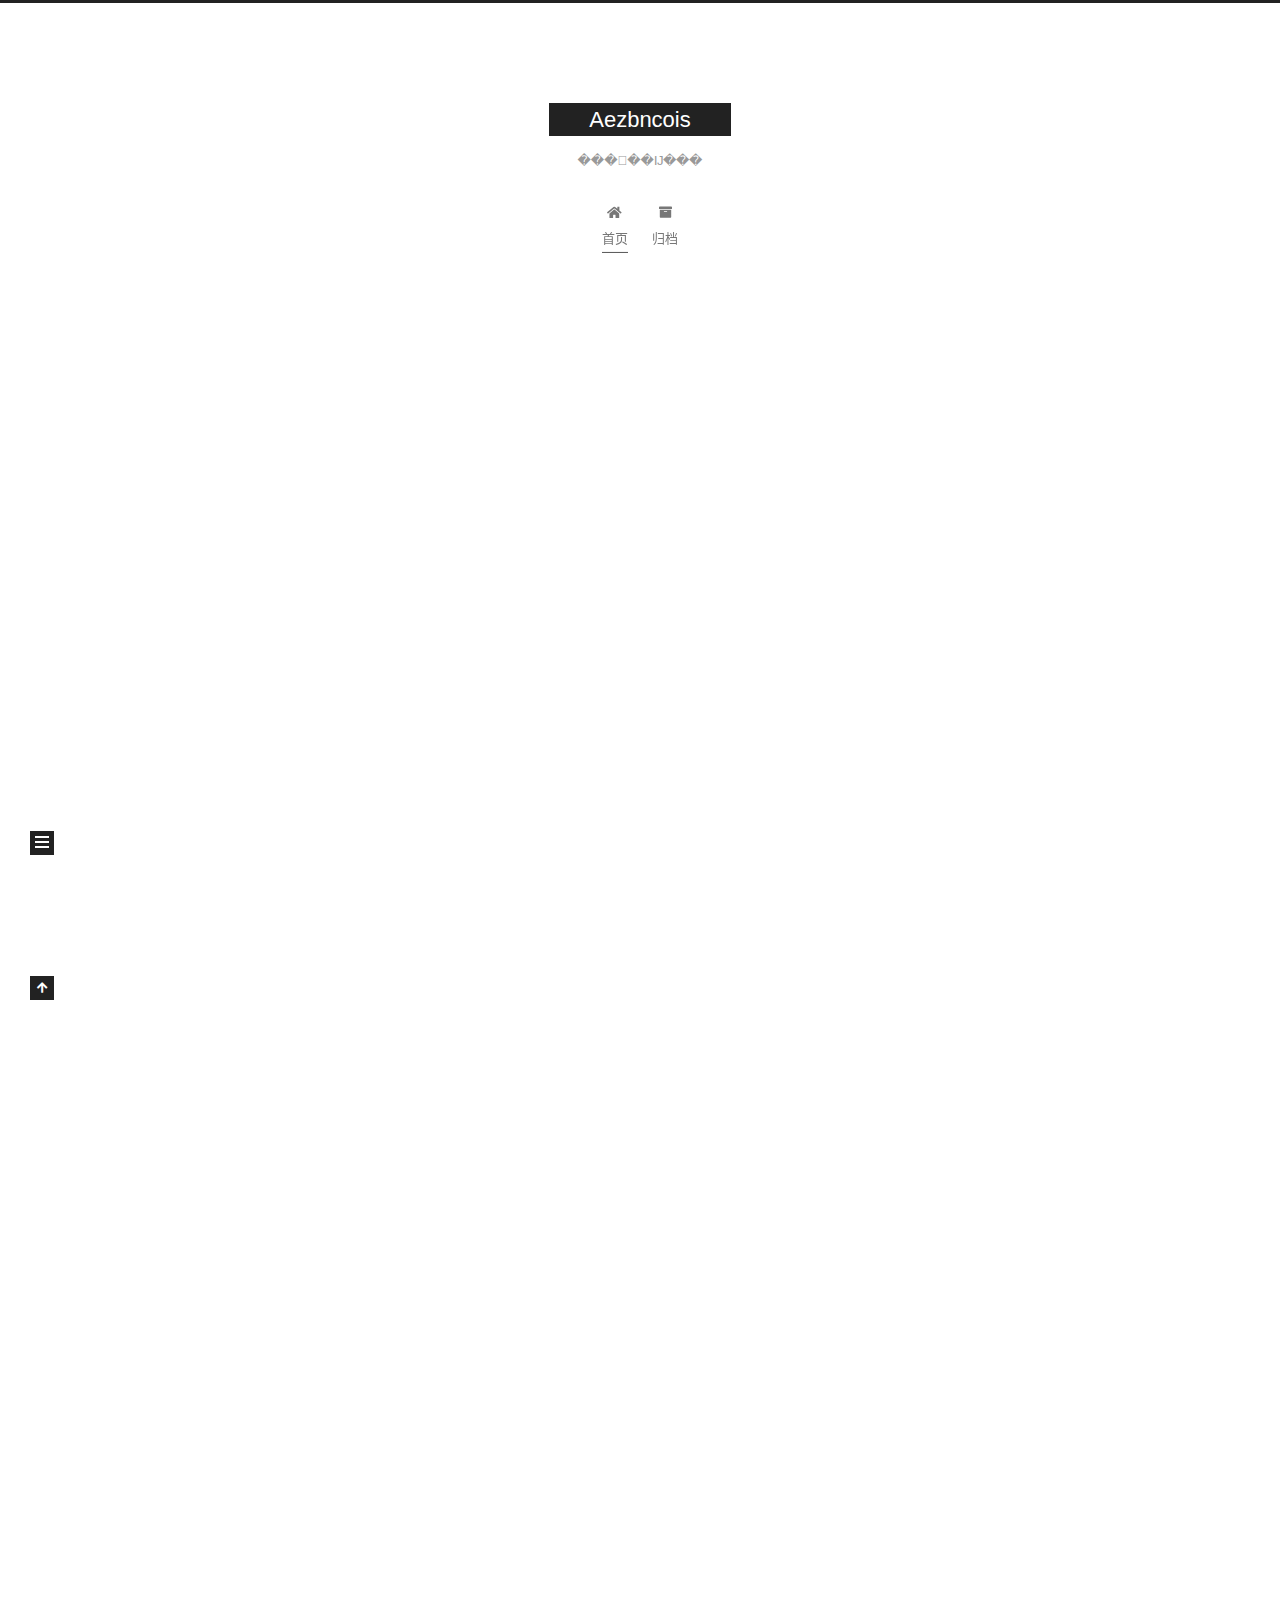
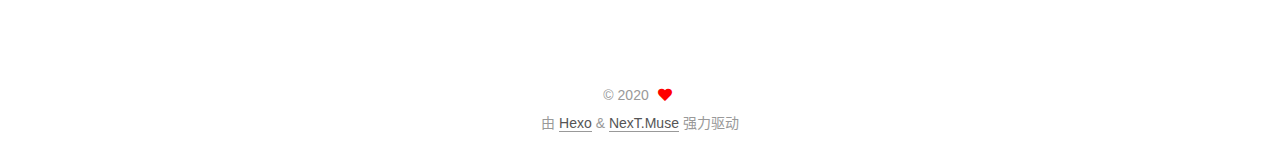
==== index.html @ 79c202db "Site updated: 2020-04-21 23:23:30" ====
<!DOCTYPE html>
<html lang="zh-CN">
<head>
  <meta charset="UTF-8">
<meta name="viewport" content="width=device-width, initial-scale=1, maximum-scale=2">
<meta name="theme-color" content="#222">
<meta name="generator" content="Hexo 4.2.0">
  <link rel="apple-touch-icon" sizes="180x180" href="/images/apple-touch-icon-next.png">
  <link rel="icon" type="image/png" sizes="32x32" href="/images/favicon-32x32-next.png">
  <link rel="icon" type="image/png" sizes="16x16" href="/images/favicon-16x16-next.png">
  <link rel="mask-icon" href="/images/logo.svg" color="#222">

<link rel="stylesheet" href="/css/main.css">


<link rel="stylesheet" href="/lib/font-awesome/css/all.min.css">

<script id="hexo-configurations">
    var NexT = window.NexT || {};
    var CONFIG = {"hostname":"yoursite.com","root":"/","scheme":"Muse","version":"7.8.0","exturl":false,"sidebar":{"position":"left","display":"post","padding":18,"offset":12,"onmobile":false},"copycode":{"enable":false,"show_result":false,"style":null},"back2top":{"enable":true,"sidebar":false,"scrollpercent":false},"bookmark":{"enable":false,"color":"#222","save":"auto"},"fancybox":false,"mediumzoom":false,"lazyload":false,"pangu":false,"comments":{"style":"tabs","active":null,"storage":true,"lazyload":false,"nav":null},"algolia":{"hits":{"per_page":10},"labels":{"input_placeholder":"Search for Posts","hits_empty":"We didn't find any results for the search: ${query}","hits_stats":"${hits} results found in ${time} ms"}},"localsearch":{"enable":false,"trigger":"auto","top_n_per_article":1,"unescape":false,"preload":false},"motion":{"enable":true,"async":false,"transition":{"post_block":"fadeIn","post_header":"slideDownIn","post_body":"slideDownIn","coll_header":"slideLeftIn","sidebar":"slideUpIn"}}};
  </script>

  <meta property="og:type" content="website">
<meta property="og:title" content="Aezbncois">
<meta property="og:url" content="http://yoursite.com/index.html">
<meta property="og:site_name" content="Aezbncois">
<meta property="og:locale" content="zh_CN">
<meta name="twitter:card" content="summary">

<link rel="canonical" href="http://yoursite.com/">


<script id="page-configurations">
  // https://hexo.io/docs/variables.html
  CONFIG.page = {
    sidebar: "",
    isHome : true,
    isPost : false,
    lang   : 'zh-CN'
  };
</script>

  <title>Aezbncois</title>
  






  <noscript>
  <style>
  .use-motion .brand,
  .use-motion .menu-item,
  .sidebar-inner,
  .use-motion .post-block,
  .use-motion .pagination,
  .use-motion .comments,
  .use-motion .post-header,
  .use-motion .post-body,
  .use-motion .collection-header { opacity: initial; }

  .use-motion .site-title,
  .use-motion .site-subtitle {
    opacity: initial;
    top: initial;
  }

  .use-motion .logo-line-before i { left: initial; }
  .use-motion .logo-line-after i { right: initial; }
  </style>
</noscript>

</head>

<body itemscope itemtype="http://schema.org/WebPage">
  <div class="container use-motion">
    <div class="headband"></div>

    <header class="header" itemscope itemtype="http://schema.org/WPHeader">
      <div class="header-inner"><div class="site-brand-container">
  <div class="site-nav-toggle">
    <div class="toggle" aria-label="切换导航栏">
      <span class="toggle-line toggle-line-first"></span>
      <span class="toggle-line toggle-line-middle"></span>
      <span class="toggle-line toggle-line-last"></span>
    </div>
  </div>

  <div class="site-meta">

    <a href="/" class="brand" rel="start">
      <span class="logo-line-before"><i></i></span>
      <h1 class="site-title">Aezbncois</h1>
      <span class="logo-line-after"><i></i></span>
    </a>
      <p class="site-subtitle" itemprop="description">���𡤱��Ĳ���</p>
  </div>

  <div class="site-nav-right">
    <div class="toggle popup-trigger">
    </div>
  </div>
</div>




<nav class="site-nav">
  <ul id="menu" class="main-menu menu">
        <li class="menu-item menu-item-home">

    <a href="/" rel="section"><i class="fa fa-home fa-fw"></i>首页</a>

  </li>
        <li class="menu-item menu-item-archives">

    <a href="/archives/" rel="section"><i class="fa fa-archive fa-fw"></i>归档</a>

  </li>
  </ul>
</nav>




</div>
    </header>

    
  <div class="back-to-top">
    <i class="fa fa-arrow-up"></i>
    <span>0%</span>
  </div>


    <main class="main">
      <div class="main-inner">
        <div class="content-wrap">
          

          <div class="content index posts-expand">
            
      
  
  
  <article itemscope itemtype="http://schema.org/Article" class="post-block" lang="zh-CN">
    <link itemprop="mainEntityOfPage" href="http://yoursite.com/2020/04/21/%E6%88%91%E7%9A%84%E7%AC%AC%E4%B8%80%E7%AF%87%E5%8D%9A%E5%AE%A2%E6%96%87%E7%AB%A0/">

    <span hidden itemprop="author" itemscope itemtype="http://schema.org/Person">
      <meta itemprop="image" content="/images/avatar.gif">
      <meta itemprop="name" content="">
      <meta itemprop="description" content="">
    </span>

    <span hidden itemprop="publisher" itemscope itemtype="http://schema.org/Organization">
      <meta itemprop="name" content="Aezbncois">
    </span>
      <header class="post-header">
        <h2 class="post-title" itemprop="name headline">
          
            <a href="/2020/04/21/%E6%88%91%E7%9A%84%E7%AC%AC%E4%B8%80%E7%AF%87%E5%8D%9A%E5%AE%A2%E6%96%87%E7%AB%A0/" class="post-title-link" itemprop="url">我的第一篇博客文章</a>
        </h2>

        <div class="post-meta">
            <span class="post-meta-item">
              <span class="post-meta-item-icon">
                <i class="far fa-calendar"></i>
              </span>
              <span class="post-meta-item-text">发表于</span>

              <time title="创建时间：2020-04-21 22:51:26" itemprop="dateCreated datePublished" datetime="2020-04-21T22:51:26+08:00">2020-04-21</time>
            </span>

          

        </div>
      </header>

    
    
    
    <div class="post-body" itemprop="articleBody">

      
          
      
    </div>

    
    
    
      <footer class="post-footer">
        <div class="post-eof"></div>
      </footer>
  </article>
  
  
  

      
  
  
  <article itemscope itemtype="http://schema.org/Article" class="post-block" lang="zh-CN">
    <link itemprop="mainEntityOfPage" href="http://yoursite.com/2020/04/21/hello-world/">

    <span hidden itemprop="author" itemscope itemtype="http://schema.org/Person">
      <meta itemprop="image" content="/images/avatar.gif">
      <meta itemprop="name" content="">
      <meta itemprop="description" content="">
    </span>

    <span hidden itemprop="publisher" itemscope itemtype="http://schema.org/Organization">
      <meta itemprop="name" content="Aezbncois">
    </span>
      <header class="post-header">
        <h2 class="post-title" itemprop="name headline">
          
            <a href="/2020/04/21/hello-world/" class="post-title-link" itemprop="url">Hello World</a>
        </h2>

        <div class="post-meta">
            <span class="post-meta-item">
              <span class="post-meta-item-icon">
                <i class="far fa-calendar"></i>
              </span>
              <span class="post-meta-item-text">发表于</span>

              <time title="创建时间：2020-04-21 20:29:13" itemprop="dateCreated datePublished" datetime="2020-04-21T20:29:13+08:00">2020-04-21</time>
            </span>

          

        </div>
      </header>

    
    
    
    <div class="post-body" itemprop="articleBody">

      
          <p>Welcome to <a href="https://hexo.io/" target="_blank" rel="noopener">Hexo</a>! This is your very first post. Check <a href="https://hexo.io/docs/" target="_blank" rel="noopener">documentation</a> for more info. If you get any problems when using Hexo, you can find the answer in <a href="https://hexo.io/docs/troubleshooting.html" target="_blank" rel="noopener">troubleshooting</a> or you can ask me on <a href="https://github.com/hexojs/hexo/issues" target="_blank" rel="noopener">GitHub</a>.</p>
<h2 id="Quick-Start"><a href="#Quick-Start" class="headerlink" title="Quick Start"></a>Quick Start</h2><h3 id="Create-a-new-post"><a href="#Create-a-new-post" class="headerlink" title="Create a new post"></a>Create a new post</h3><figure class="highlight bash"><table><tr><td class="gutter"><pre><span class="line">1</span><br></pre></td><td class="code"><pre><span class="line">$ hexo new <span class="string">"My New Post"</span></span><br></pre></td></tr></table></figure>

<p>More info: <a href="https://hexo.io/docs/writing.html" target="_blank" rel="noopener">Writing</a></p>
<h3 id="Run-server"><a href="#Run-server" class="headerlink" title="Run server"></a>Run server</h3><figure class="highlight bash"><table><tr><td class="gutter"><pre><span class="line">1</span><br></pre></td><td class="code"><pre><span class="line">$ hexo server</span><br></pre></td></tr></table></figure>

<p>More info: <a href="https://hexo.io/docs/server.html" target="_blank" rel="noopener">Server</a></p>
<h3 id="Generate-static-files"><a href="#Generate-static-files" class="headerlink" title="Generate static files"></a>Generate static files</h3><figure class="highlight bash"><table><tr><td class="gutter"><pre><span class="line">1</span><br></pre></td><td class="code"><pre><span class="line">$ hexo generate</span><br></pre></td></tr></table></figure>

<p>More info: <a href="https://hexo.io/docs/generating.html" target="_blank" rel="noopener">Generating</a></p>
<h3 id="Deploy-to-remote-sites"><a href="#Deploy-to-remote-sites" class="headerlink" title="Deploy to remote sites"></a>Deploy to remote sites</h3><figure class="highlight bash"><table><tr><td class="gutter"><pre><span class="line">1</span><br></pre></td><td class="code"><pre><span class="line">$ hexo deploy</span><br></pre></td></tr></table></figure>

<p>More info: <a href="https://hexo.io/docs/one-command-deployment.html" target="_blank" rel="noopener">Deployment</a></p>

      
    </div>

    
    
    
      <footer class="post-footer">
        <div class="post-eof"></div>
      </footer>
  </article>
  
  
  


  



          </div>
          

<script>
  window.addEventListener('tabs:register', () => {
    let { activeClass } = CONFIG.comments;
    if (CONFIG.comments.storage) {
      activeClass = localStorage.getItem('comments_active') || activeClass;
    }
    if (activeClass) {
      let activeTab = document.querySelector(`a[href="#comment-${activeClass}"]`);
      if (activeTab) {
        activeTab.click();
      }
    }
  });
  if (CONFIG.comments.storage) {
    window.addEventListener('tabs:click', event => {
      if (!event.target.matches('.tabs-comment .tab-content .tab-pane')) return;
      let commentClass = event.target.classList[1];
      localStorage.setItem('comments_active', commentClass);
    });
  }
</script>

        </div>
          
  
  <div class="toggle sidebar-toggle">
    <span class="toggle-line toggle-line-first"></span>
    <span class="toggle-line toggle-line-middle"></span>
    <span class="toggle-line toggle-line-last"></span>
  </div>

  <aside class="sidebar">
    <div class="sidebar-inner">

      <ul class="sidebar-nav motion-element">
        <li class="sidebar-nav-toc">
          文章目录
        </li>
        <li class="sidebar-nav-overview">
          站点概览
        </li>
      </ul>

      <!--noindex-->
      <div class="post-toc-wrap sidebar-panel">
      </div>
      <!--/noindex-->

      <div class="site-overview-wrap sidebar-panel">
        <div class="site-author motion-element" itemprop="author" itemscope itemtype="http://schema.org/Person">
  <p class="site-author-name" itemprop="name"></p>
  <div class="site-description" itemprop="description"></div>
</div>
<div class="site-state-wrap motion-element">
  <nav class="site-state">
      <div class="site-state-item site-state-posts">
          <a href="/archives/">
        
          <span class="site-state-item-count">2</span>
          <span class="site-state-item-name">日志</span>
        </a>
      </div>
  </nav>
</div>



      </div>

    </div>
  </aside>
  <div id="sidebar-dimmer"></div>


      </div>
    </main>

    <footer class="footer">
      <div class="footer-inner">
        

        

<div class="copyright">
  
  &copy; 
  <span itemprop="copyrightYear">2020</span>
  <span class="with-love">
    <i class="fa fa-heart"></i>
  </span>
  <span class="author" itemprop="copyrightHolder"></span>
</div>
  <div class="powered-by">由 <a href="https://hexo.io/" class="theme-link" rel="noopener" target="_blank">Hexo</a> & <a href="https://muse.theme-next.org/" class="theme-link" rel="noopener" target="_blank">NexT.Muse</a> 强力驱动
  </div>

        








      </div>
    </footer>
  </div>

  
  <script src="/lib/anime.min.js"></script>
  <script src="/lib/velocity/velocity.min.js"></script>
  <script src="/lib/velocity/velocity.ui.min.js"></script>

<script src="/js/utils.js"></script>

<script src="/js/motion.js"></script>


<script src="/js/schemes/muse.js"></script>


<script src="/js/next-boot.js"></script>




  















  

  

</body>
</html>
---- css/main.css ----
:root {
  --body-bg-color: #fff;
  --content-bg-color: #fff;
  --card-bg-color: #f5f5f5;
  --text-color: #555;
  --blockquote-color: #666;
  --link-color: #555;
  --link-hover-color: #222;
  --brand-color: #fff;
  --brand-hover-color: #fff;
  --table-row-odd-bg-color: #f9f9f9;
  --table-row-hover-bg-color: #f5f5f5;
  --menu-item-bg-color: #f5f5f5;
  --btn-default-bg: #222;
  --btn-default-color: #fff;
  --btn-default-border-color: #222;
  --btn-default-hover-bg: #fff;
  --btn-default-hover-color: #222;
  --btn-default-hover-border-color: #222;
}
html {
  line-height: 1.15; /* 1 */
  -webkit-text-size-adjust: 100%; /* 2 */
}
body {
  margin: 0;
}
main {
  display: block;
}
h1 {
  font-size: 2em;
  margin: 0.67em 0;
}
hr {
  box-sizing: content-box; /* 1 */
  height: 0; /* 1 */
  overflow: visible; /* 2 */
}
pre {
  font-family: monospace, monospace; /* 1 */
  font-size: 1em; /* 2 */
}
a {
  background: transparent;
}
abbr[title] {
  border-bottom: none; /* 1 */
  text-decoration: underline; /* 2 */
  text-decoration: underline dotted; /* 2 */
}
b,
strong {
  font-weight: bolder;
}
code,
kbd,
samp {
  font-family: monospace, monospace; /* 1 */
  font-size: 1em; /* 2 */
}
small {
  font-size: 80%;
}
sub,
sup {
  font-size: 75%;
  line-height: 0;
  position: relative;
  vertical-align: baseline;
}
sub {
  bottom: -0.25em;
}
sup {
  top: -0.5em;
}
img {
  border-style: none;
}
button,
input,
optgroup,
select,
textarea {
  font-family: inherit; /* 1 */
  font-size: 100%; /* 1 */
  line-height: 1.15; /* 1 */
  margin: 0; /* 2 */
}
button,
input {
/* 1 */
  overflow: visible;
}
button,
select {
/* 1 */
  text-transform: none;
}
button,
[type='button'],
[type='reset'],
[type='submit'] {
  -webkit-appearance: button;
}
button::-moz-focus-inner,
[type='button']::-moz-focus-inner,
[type='reset']::-moz-focus-inner,
[type='submit']::-moz-focus-inner {
  border-style: none;
  padding: 0;
}
button:-moz-focusring,
[type='button']:-moz-focusring,
[type='reset']:-moz-focusring,
[type='submit']:-moz-focusring {
  outline: 1px dotted ButtonText;
}
fieldset {
  padding: 0.35em 0.75em 0.625em;
}
legend {
  box-sizing: border-box; /* 1 */
  color: inherit; /* 2 */
  display: table; /* 1 */
  max-width: 100%; /* 1 */
  padding: 0; /* 3 */
  white-space: normal; /* 1 */
}
progress {
  vertical-align: baseline;
}
textarea {
  overflow: auto;
}
[type='checkbox'],
[type='radio'] {
  box-sizing: border-box; /* 1 */
  padding: 0; /* 2 */
}
[type='number']::-webkit-inner-spin-button,
[type='number']::-webkit-outer-spin-button {
  height: auto;
}
[type='search'] {
  outline-offset: -2px; /* 2 */
  -webkit-appearance: textfield; /* 1 */
}
[type='search']::-webkit-search-decoration {
  -webkit-appearance: none;
}
::-webkit-file-upload-button {
  font: inherit; /* 2 */
  -webkit-appearance: button; /* 1 */
}
details {
  display: block;
}
summary {
  display: list-item;
}
template {
  display: none;
}
[hidden] {
  display: none;
}
::selection {
  background: #262a30;
  color: #eee;
}
html,
body {
  height: 100%;
}
body {
  background: var(--body-bg-color);
  color: var(--text-color);
  font-family: 'Lato', "PingFang SC", "Microsoft YaHei", sans-serif;
  font-size: 1em;
  line-height: 2;
}
@media (max-width: 991px) {
  body {
    padding-left: 0 !important;
    padding-right: 0 !important;
  }
}
h1,
h2,
h3,
h4,
h5,
h6 {
  font-family: 'Lato', "PingFang SC", "Microsoft YaHei", sans-serif;
  font-weight: bold;
  line-height: 1.5;
  margin: 20px 0 15px;
}
h1 {
  font-size: 1.5em;
}
h2 {
  font-size: 1.375em;
}
h3 {
  font-size: 1.25em;
}
h4 {
  font-size: 1.125em;
}
h5 {
  font-size: 1em;
}
h6 {
  font-size: 0.875em;
}
p {
  margin: 0 0 20px 0;
}
a,
span.exturl {
  border-bottom: 1px solid #999;
  color: var(--link-color);
  outline: 0;
  text-decoration: none;
  overflow-wrap: break-word;
  word-wrap: break-word;
  cursor: pointer;
}
a:hover,
span.exturl:hover {
  border-bottom-color: var(--link-hover-color);
  color: var(--link-hover-color);
}
iframe,
img,
video {
  display: block;
  margin-left: auto;
  margin-right: auto;
  max-width: 100%;
}
hr {
  background-image: repeating-linear-gradient(-45deg, #ddd, #ddd 4px, transparent 4px, transparent 8px);
  border: 0;
  height: 3px;
  margin: 40px 0;
}
blockquote {
  border-left: 4px solid #ddd;
  color: var(--blockquote-color);
  margin: 0;
  padding: 0 15px;
}
blockquote cite::before {
  content: '-';
  padding: 0 5px;
}
dt {
  font-weight: bold;
}
dd {
  margin: 0;
  padding: 0;
}
kbd {
  background-color: #f5f5f5;
  background-image: linear-gradient(#eee, #fff, #eee);
  border: 1px solid #ccc;
  border-radius: 0.2em;
  box-shadow: 0.1em 0.1em 0.2em rgba(0,0,0,0.1);
  color: #555;
  font-family: inherit;
  padding: 0.1em 0.3em;
  white-space: nowrap;
}
.table-container {
  overflow: auto;
}
table {
  border-collapse: collapse;
  border-spacing: 0;
  font-size: 0.875em;
  margin: 0 0 20px 0;
  width: 100%;
}
tbody tr:nth-of-type(odd) {
  background: var(--table-row-odd-bg-color);
}
tbody tr:hover {
  background: var(--table-row-hover-bg-color);
}
caption,
th,
td {
  font-weight: normal;
  padding: 8px;
  text-align: left;
  vertical-align: middle;
}
th,
td {
  border: 1px solid #ddd;
  border-bottom: 3px solid #ddd;
}
th {
  font-weight: 700;
  padding-bottom: 10px;
}
td {
  border-bottom-width: 1px;
}
.btn {
  background: var(--btn-default-bg);
  border: 2px solid var(--btn-default-border-color);
  border-radius: 0;
  color: var(--btn-default-color);
  display: inline-block;
  font-size: 0.875em;
  line-height: 2;
  padding: 0 20px;
  text-decoration: none;
  transition-property: background-color;
  transition-delay: 0s;
  transition-duration: 0.2s;
  transition-timing-function: ease-in-out;
}
.btn:hover {
  background: var(--btn-default-hover-bg);
  border-color: var(--btn-default-hover-border-color);
  color: var(--btn-default-hover-color);
}
.btn + .btn {
  margin: 0 0 8px 8px;
}
.btn .fa-fw {
  text-align: left;
  width: 1.285714285714286em;
}
.toggle {
  line-height: 0;
}
.toggle .toggle-line {
  background: #fff;
  display: inline-block;
  height: 2px;
  left: 0;
  position: relative;
  top: 0;
  transition: all 0.4s;
  vertical-align: top;
  width: 100%;
}
.toggle .toggle-line:not(:first-child) {
  margin-top: 3px;
}
.toggle.toggle-arrow .toggle-line-first {
  left: 50%;
  top: 2px;
  transform: rotate(45deg);
  width: 50%;
}
.toggle.toggle-arrow .toggle-line-middle {
  left: 2px;
  width: 90%;
}
.toggle.toggle-arrow .toggle-line-last {
  left: 50%;
  top: -2px;
  transform: rotate(-45deg);
  width: 50%;
}
.toggle.toggle-close .toggle-line-first {
  transform: rotate(-45deg);
  top: 5px;
}
.toggle.toggle-close .toggle-line-middle {
  opacity: 0;
}
.toggle.toggle-close .toggle-line-last {
  transform: rotate(45deg);
  top: -5px;
}
.highlight,
pre {
  background: #f7f7f7;
  color: #4d4d4c;
  line-height: 1.6;
  margin: 0 auto 20px;
}
pre,
code {
  font-family: consolas, Menlo, monospace, "PingFang SC", "Microsoft YaHei";
}
code {
  background: #eee;
  border-radius: 3px;
  color: #555;
  padding: 2px 4px;
  overflow-wrap: break-word;
  word-wrap: break-word;
}
.highlight *::selection {
  background: #d6d6d6;
}
.highlight pre {
  border: 0;
  margin: 0;
  padding: 10px 0;
}
.highlight table {
  border: 0;
  margin: 0;
  width: auto;
}
.highlight td {
  border: 0;
  padding: 0;
}
.highlight figcaption {
  background: #eff2f3;
  color: #4d4d4c;
  display: flex;
  font-size: 0.875em;
  justify-content: space-between;
  line-height: 1.2;
  padding: 0.5em;
}
.highlight figcaption a {
  color: #4d4d4c;
}
.highlight figcaption a:hover {
  border-bottom-color: #4d4d4c;
}
.highlight .gutter {
  -moz-user-select: none;
  -ms-user-select: none;
  -webkit-user-select: none;
  user-select: none;
}
.highlight .gutter pre {
  background: #eff2f3;
  color: #869194;
  padding-left: 10px;
  padding-right: 10px;
  text-align: right;
}
.highlight .code pre {
  background: #f7f7f7;
  padding-left: 10px;
  width: 100%;
}
.gist table {
  width: auto;
}
.gist table td {
  border: 0;
}
pre {
  overflow: auto;
  padding: 10px;
}
pre code {
  background: none;
  color: #4d4d4c;
  font-size: 0.875em;
  padding: 0;
  text-shadow: none;
}
pre .deletion {
  background: #fdd;
}
pre .addition {
  background: #dfd;
}
pre .meta {
  color: #eab700;
  -moz-user-select: none;
  -ms-user-select: none;
  -webkit-user-select: none;
  user-select: none;
}
pre .comment {
  color: #8e908c;
}
pre .variable,
pre .attribute,
pre .tag,
pre .name,
pre .regexp,
pre .ruby .constant,
pre .xml .tag .title,
pre .xml .pi,
pre .xml .doctype,
pre .html .doctype,
pre .css .id,
pre .css .class,
pre .css .pseudo {
  color: #c82829;
}
pre .number,
pre .preprocessor,
pre .built_in,
pre .builtin-name,
pre .literal,
pre .params,
pre .constant,
pre .command {
  color: #f5871f;
}
pre .ruby .class .title,
pre .css .rules .attribute,
pre .string,
pre .symbol,
pre .value,
pre .inheritance,
pre .header,
pre .ruby .symbol,
pre .xml .cdata,
pre .special,
pre .formula {
  color: #718c00;
}
pre .title,
pre .css .hexcolor {
  color: #3e999f;
}
pre .function,
pre .python .decorator,
pre .python .title,
pre .ruby .function .title,
pre .ruby .title .keyword,
pre .perl .sub,
pre .javascript .title,
pre .coffeescript .title {
  color: #4271ae;
}
pre .keyword,
pre .javascript .function {
  color: #8959a8;
}
.blockquote-center {
  border-left: none;
  margin: 40px 0;
  padding: 0;
  position: relative;
  text-align: center;
}
.blockquote-center .fa {
  display: block;
  opacity: 0.6;
  position: absolute;
  width: 100%;
}
.blockquote-center .fa-quote-left {
  border-top: 1px solid #ccc;
  text-align: left;
  top: -20px;
}
.blockquote-center .fa-quote-right {
  border-bottom: 1px solid #ccc;
  text-align: right;
  bottom: -20px;
}
.blockquote-center p,
.blockquote-center div {
  text-align: center;
}
.post-body .group-picture img {
  margin: 0 auto;
  padding: 0 3px;
}
.group-picture-row {
  margin-bottom: 6px;
  overflow: hidden;
}
.group-picture-column {
  float: left;
  margin-bottom: 10px;
}
.post-body .label {
  color: #555;
  display: inline;
  padding: 0 2px;
}
.post-body .label.default {
  background: #f0f0f0;
}
.post-body .label.primary {
  background: #efe6f7;
}
.post-body .label.info {
  background: #e5f2f8;
}
.post-body .label.success {
  background: #e7f4e9;
}
.post-body .label.warning {
  background: #fcf6e1;
}
.post-body .label.danger {
  background: #fae8eb;
}
.post-body .tabs {
  margin-bottom: 20px;
}
.post-body .tabs,
.tabs-comment {
  display: block;
  padding-top: 10px;
  position: relative;
}
.post-body .tabs ul.nav-tabs,
.tabs-comment ul.nav-tabs {
  display: flex;
  flex-wrap: wrap;
  margin: 0;
  margin-bottom: -1px;
  padding: 0;
}
@media (max-width: 413px) {
  .post-body .tabs ul.nav-tabs,
  .tabs-comment ul.nav-tabs {
    display: block;
    margin-bottom: 5px;
  }
}
.post-body .tabs ul.nav-tabs li.tab,
.tabs-comment ul.nav-tabs li.tab {
  border-bottom: 1px solid #ddd;
  border-left: 1px solid transparent;
  border-right: 1px solid transparent;
  border-top: 3px solid transparent;
  flex-grow: 1;
  list-style-type: none;
  border-radius: 0 0 0 0;
}
@media (max-width: 413px) {
  .post-body .tabs ul.nav-tabs li.tab,
  .tabs-comment ul.nav-tabs li.tab {
    border-bottom: 1px solid transparent;
    border-left: 3px solid transparent;
    border-right: 1px solid transparent;
    border-top: 1px solid transparent;
  }
}
@media (max-width: 413px) {
  .post-body .tabs ul.nav-tabs li.tab,
  .tabs-comment ul.nav-tabs li.tab {
    border-radius: 0;
  }
}
.post-body .tabs ul.nav-tabs li.tab a,
.tabs-comment ul.nav-tabs li.tab a {
  border-bottom: initial;
  display: block;
  line-height: 1.8;
  outline: 0;
  padding: 0.25em 0.75em;
  text-align: center;
  transition-delay: 0s;
  transition-duration: 0.2s;
  transition-timing-function: ease-out;
}
.post-body .tabs ul.nav-tabs li.tab a i,
.tabs-comment ul.nav-tabs li.tab a i {
  width: 1.285714285714286em;
}
.post-body .tabs ul.nav-tabs li.tab.active,
.tabs-comment ul.nav-tabs li.tab.active {
  border-bottom: 1px solid transparent;
  border-left: 1px solid #ddd;
  border-right: 1px solid #ddd;
  border-top: 3px solid #fc6423;
}
@media (max-width: 413px) {
  .post-body .tabs ul.nav-tabs li.tab.active,
  .tabs-comment ul.nav-tabs li.tab.active {
    border-bottom: 1px solid #ddd;
    border-left: 3px solid #fc6423;
    border-right: 1px solid #ddd;
    border-top: 1px solid #ddd;
  }
}
.post-body .tabs ul.nav-tabs li.tab.active a,
.tabs-comment ul.nav-tabs li.tab.active a {
  color: var(--link-color);
  cursor: default;
}
.post-body .tabs .tab-content .tab-pane,
.tabs-comment .tab-content .tab-pane {
  border: 1px solid #ddd;
  border-top: 0;
  padding: 20px 20px 0 20px;
  border-radius: 0;
}
.post-body .tabs .tab-content .tab-pane:not(.active),
.tabs-comment .tab-content .tab-pane:not(.active) {
  display: none;
}
.post-body .tabs .tab-content .tab-pane.active,
.tabs-comment .tab-content .tab-pane.active {
  display: block;
}
.post-body .tabs .tab-content .tab-pane.active:nth-of-type(1),
.tabs-comment .tab-content .tab-pane.active:nth-of-type(1) {
  border-radius: 0 0 0 0;
}
@media (max-width: 413px) {
  .post-body .tabs .tab-content .tab-pane.active:nth-of-type(1),
  .tabs-comment .tab-content .tab-pane.active:nth-of-type(1) {
    border-radius: 0;
  }
}
.post-body .note {
  border-radius: 3px;
  margin-bottom: 20px;
  padding: 1em;
  position: relative;
  border: 1px solid #eee;
  border-left-width: 5px;
}
.post-body .note h2,
.post-body .note h3,
.post-body .note h4,
.post-body .note h5,
.post-body .note h6 {
  margin-top: 0;
  border-bottom: initial;
  margin-bottom: 0;
  padding-top: 0;
}
.post-body .note p:first-child,
.post-body .note ul:first-child,
.post-body .note ol:first-child,
.post-body .note table:first-child,
.post-body .note pre:first-child,
.post-body .note blockquote:first-child,
.post-body .note img:first-child {
  margin-top: 0;
}
.post-body .note p:last-child,
.post-body .note ul:last-child,
.post-body .note ol:last-child,
.post-body .note table:last-child,
.post-body .note pre:last-child,
.post-body .note blockquote:last-child,
.post-body .note img:last-child {
  margin-bottom: 0;
}
.post-body .note.default {
  border-left-color: #777;
}
.post-body .note.default h2,
.post-body .note.default h3,
.post-body .note.default h4,
.post-body .note.default h5,
.post-body .note.default h6 {
  color: #777;
}
.post-body .note.primary {
  border-left-color: #6f42c1;
}
.post-body .note.primary h2,
.post-body .note.primary h3,
.post-body .note.primary h4,
.post-body .note.primary h5,
.post-body .note.primary h6 {
  color: #6f42c1;
}
.post-body .note.info {
  border-left-color: #428bca;
}
.post-body .note.info h2,
.post-body .note.info h3,
.post-body .note.info h4,
.post-body .note.info h5,
.post-body .note.info h6 {
  color: #428bca;
}
.post-body .note.success {
  border-left-color: #5cb85c;
}
.post-body .note.success h2,
.post-body .note.success h3,
.post-body .note.success h4,
.post-body .note.success h5,
.post-body .note.success h6 {
  color: #5cb85c;
}
.post-body .note.warning {
  border-left-color: #f0ad4e;
}
.post-body .note.warning h2,
.post-body .note.warning h3,
.post-body .note.warning h4,
.post-body .note.warning h5,
.post-body .note.warning h6 {
  color: #f0ad4e;
}
.post-body .note.danger {
  border-left-color: #d9534f;
}
.post-body .note.danger h2,
.post-body .note.danger h3,
.post-body .note.danger h4,
.post-body .note.danger h5,
.post-body .note.danger h6 {
  color: #d9534f;
}
.pagination .prev,
.pagination .next,
.pagination .page-number,
.pagination .space {
  display: inline-block;
  margin: 0 10px;
  padding: 0 11px;
  position: relative;
  top: -1px;
}
@media (max-width: 767px) {
  .pagination .prev,
  .pagination .next,
  .pagination .page-number,
  .pagination .space {
    margin: 0 5px;
  }
}
.pagination {
  border-top: 1px solid #eee;
  margin: 120px 0 0;
  text-align: center;
}
.pagination .prev,
.pagination .next,
.pagination .page-number {
  border-bottom: 0;
  border-top: 1px solid #eee;
  transition-property: border-color;
  transition-delay: 0s;
  transition-duration: 0.2s;
  transition-timing-function: ease-in-out;
}
.pagination .prev:hover,
.pagination .next:hover,
.pagination .page-number:hover {
  border-top-color: #222;
}
.pagination .space {
  margin: 0;
  padding: 0;
}
.pagination .prev {
  margin-left: 0;
}
.pagination .next {
  margin-right: 0;
}
.pagination .page-number.current {
  background: #ccc;
  border-top-color: #ccc;
  color: #fff;
}
@media (max-width: 767px) {
  .pagination {
    border-top: none;
  }
  .pagination .prev,
  .pagination .next,
  .pagination .page-number {
    border-bottom: 1px solid #eee;
    border-top: 0;
    margin-bottom: 10px;
    padding: 0 10px;
  }
  .pagination .prev:hover,
  .pagination .next:hover,
  .pagination .page-number:hover {
    border-bottom-color: #222;
  }
}
.comments {
  margin-top: 60px;
  overflow: hidden;
}
.comment-button-group {
  display: flex;
  flex-wrap: wrap-reverse;
  justify-content: center;
  margin: 1em 0;
}
.comment-button-group .comment-button {
  margin: 0.1em 0.2em;
}
.comment-button-group .comment-button.active {
  background: var(--btn-default-hover-bg);
  border-color: var(--btn-default-hover-border-color);
  color: var(--btn-default-hover-color);
}
.comment-position {
  display: none;
}
.comment-position.active {
  display: block;
}
.tabs-comment {
  background: var(--content-bg-color);
  margin-top: 4em;
  padding-top: 0;
}
.tabs-comment .comments {
  border: 0;
  box-shadow: none;
  margin-top: 0;
  padding-top: 0;
}
.container {
  min-height: 100%;
  position: relative;
}
.main-inner {
  margin: 0 auto;
  width: 700px;
}
@media (min-width: 1200px) {
  .main-inner {
    width: 800px;
  }
}
@media (min-width: 1600px) {
  .main-inner {
    width: 900px;
  }
}
@media (max-width: 767px) {
  .content-wrap {
    padding: 0 20px;
  }
}
.header {
  background: transparent;
}
.header-inner {
  margin: 0 auto;
  width: 700px;
}
@media (min-width: 1200px) {
  .header-inner {
    width: 800px;
  }
}
@media (min-width: 1600px) {
  .header-inner {
    width: 900px;
  }
}
.site-brand-container {
  display: flex;
  flex-shrink: 0;
  padding: 0 10px;
}
.headband {
  background: #222;
  height: 3px;
}
.site-meta {
  flex-grow: 1;
  text-align: center;
}
@media (max-width: 767px) {
  .site-meta {
    text-align: center;
  }
}
.brand {
  border-bottom: none;
  color: var(--brand-color);
  display: inline-block;
  line-height: 1.375em;
  padding: 0 40px;
  position: relative;
}
.brand:hover {
  color: var(--brand-hover-color);
}
.site-title {
  font-family: 'Lato', "PingFang SC", "Microsoft YaHei", sans-serif;
  font-size: 1.375em;
  font-weight: normal;
  margin: 0;
}
.site-subtitle {
  color: #999;
  font-size: 0.8125em;
  margin: 10px 0;
}
.use-motion .brand {
  opacity: 0;
}
.use-motion .site-title,
.use-motion .site-subtitle,
.use-motion .custom-logo-image {
  opacity: 0;
  position: relative;
  top: -10px;
}
.site-nav-toggle,
.site-nav-right {
  display: none;
}
@media (max-width: 767px) {
  .site-nav-toggle,
  .site-nav-right {
    display: flex;
    flex-direction: column;
    justify-content: center;
  }
}
.site-nav-toggle .toggle,
.site-nav-right .toggle {
  color: var(--text-color);
  padding: 10px;
  width: 22px;
}
.site-nav-toggle .toggle .toggle-line,
.site-nav-right .toggle .toggle-line {
  background: var(--text-color);
  border-radius: 1px;
}
.site-nav {
  display: block;
}
@media (max-width: 767px) {
  .site-nav {
    clear: both;
    display: none;
  }
}
.site-nav.site-nav-on {
  display: block;
}
.menu {
  margin-top: 20px;
  padding-left: 0;
  text-align: center;
}
.menu-item {
  display: inline-block;
  list-style: none;
  margin: 0 10px;
}
@media (max-width: 767px) {
  .menu-item {
    display: block;
    margin-top: 10px;
  }
  .menu-item.menu-item-search {
    display: none;
  }
}
.menu-item a,
.menu-item span.exturl {
  border-bottom: 0;
  display: block;
  font-size: 0.8125em;
  transition-property: border-color;
  transition-delay: 0s;
  transition-duration: 0.2s;
  transition-timing-function: ease-in-out;
}
@media (hover: none) {
  .menu-item a:hover,
  .menu-item span.exturl:hover {
    border-bottom-color: transparent !important;
  }
}
.menu-item .fa,
.menu-item .fab,
.menu-item .far,
.menu-item .fas {
  margin-right: 8px;
}
.menu-item .badge {
  display: inline-block;
  font-weight: bold;
  line-height: 1;
  margin-left: 0.35em;
  margin-top: 0.35em;
  text-align: center;
  white-space: nowrap;
}
@media (max-width: 767px) {
  .menu-item .badge {
    float: right;
    margin-left: 0;
  }
}
.menu-item-active a,
.menu .menu-item a:hover,
.menu .menu-item span.exturl:hover {
  background: var(--menu-item-bg-color);
}
.use-motion .menu-item {
  opacity: 0;
}
.sidebar {
  background: #222;
  bottom: 0;
  box-shadow: inset 0 2px 6px #000;
  position: fixed;
  top: 0;
}
@media (max-width: 991px) {
  .sidebar {
    display: none;
  }
}
.sidebar-inner {
  color: #999;
  padding: 18px 10px;
  text-align: center;
}
.cc-license {
  margin-top: 10px;
  text-align: center;
}
.cc-license .cc-opacity {
  border-bottom: none;
  opacity: 0.7;
}
.cc-license .cc-opacity:hover {
  opacity: 0.9;
}
.cc-license img {
  display: inline-block;
}
.site-author-image {
  border: 2px solid #333;
  display: block;
  margin: 0 auto;
  max-width: 96px;
  padding: 2px;
}
.site-author-name {
  color: #f5f5f5;
  font-weight: normal;
  margin: 5px 0 0;
  text-align: center;
}
.site-description {
  color: #999;
  font-size: 1em;
  margin-top: 5px;
  text-align: center;
}
.links-of-author {
  margin-top: 15px;
}
.links-of-author a,
.links-of-author span.exturl {
  border-bottom-color: #555;
  display: inline-block;
  font-size: 0.8125em;
  margin-bottom: 10px;
  margin-right: 10px;
  vertical-align: middle;
}
.links-of-author a::before,
.links-of-author span.exturl::before {
  background: #bd2ecc;
  border-radius: 50%;
  content: ' ';
  display: inline-block;
  height: 4px;
  margin-right: 3px;
  vertical-align: middle;
  width: 4px;
}
.sidebar-button {
  margin-top: 15px;
}
.sidebar-button a {
  border: 1px solid #fc6423;
  border-radius: 4px;
  color: #fc6423;
  display: inline-block;
  padding: 0 15px;
}
.sidebar-button a .fa,
.sidebar-button a .fab,
.sidebar-button a .far,
.sidebar-button a .fas {
  margin-right: 5px;
}
.sidebar-button a:hover {
  background: #fc6423;
  border: 1px solid #fc6423;
  color: #fff;
}
.sidebar-button a:hover .fa,
.sidebar-button a:hover .fab,
.sidebar-button a:hover .far,
.sidebar-button a:hover .fas {
  color: #fff;
}
.links-of-blogroll {
  font-size: 0.8125em;
  margin-top: 10px;
}
.links-of-blogroll-title {
  font-size: 0.875em;
  font-weight: 600;
  margin-top: 0;
}
.links-of-blogroll-list {
  list-style: none;
  margin: 0;
  padding: 0;
}
#sidebar-dimmer {
  display: none;
}
@media (max-width: 767px) {
  #sidebar-dimmer {
    background: #000;
    display: block;
    height: 100%;
    left: 100%;
    opacity: 0;
    position: fixed;
    top: 0;
    width: 100%;
    z-index: 1100;
  }
  .sidebar-active + #sidebar-dimmer {
    opacity: 0.7;
    transform: translateX(-100%);
    transition: opacity 0.5s;
  }
}
.sidebar-nav {
  margin: 0;
  padding-bottom: 20px;
  padding-left: 0;
}
.sidebar-nav li {
  border-bottom: 1px solid transparent;
  color: #666;
  cursor: pointer;
  display: inline-block;
  font-size: 0.875em;
}
.sidebar-nav li.sidebar-nav-overview {
  margin-left: 10px;
}
.sidebar-nav li:hover {
  color: #f5f5f5;
}
.sidebar-nav .sidebar-nav-active {
  border-bottom-color: #87daff;
  color: #87daff;
}
.sidebar-nav .sidebar-nav-active:hover {
  color: #87daff;
}
.sidebar-panel {
  display: none;
  overflow-x: hidden;
  overflow-y: auto;
}
.sidebar-panel-active {
  display: block;
}
.sidebar-toggle {
  background: #222;
  bottom: 45px;
  cursor: pointer;
  height: 14px;
  left: 30px;
  padding: 5px;
  position: fixed;
  width: 14px;
  z-index: 1300;
}
@media (max-width: 991px) {
  .sidebar-toggle {
    left: 20px;
    opacity: 0.8;
    display: none;
  }
}
.sidebar-toggle:hover .toggle-line {
  background: #87daff;
}
.post-toc {
  font-size: 0.875em;
}
.post-toc ol {
  list-style: none;
  margin: 0;
  padding: 0 2px 5px 10px;
  text-align: left;
}
.post-toc ol > ol {
  padding-left: 0;
}
.post-toc ol a {
  transition-property: all;
  transition-delay: 0s;
  transition-duration: 0.2s;
  transition-timing-function: ease-in-out;
}
.post-toc .nav-item {
  line-height: 1.8;
  overflow: hidden;
  text-overflow: ellipsis;
  white-space: nowrap;
}
.post-toc .nav .nav-child {
  display: none;
}
.post-toc .nav .active > .nav-child {
  display: block;
}
.post-toc .nav .active-current > .nav-child {
  display: block;
}
.post-toc .nav .active-current > .nav-child > .nav-item {
  display: block;
}
.post-toc .nav .active > a {
  border-bottom-color: #87daff;
  color: #87daff;
}
.post-toc .nav .active-current > a {
  color: #87daff;
}
.post-toc .nav .active-current > a:hover {
  color: #87daff;
}
.site-state {
  display: flex;
  justify-content: center;
  line-height: 1.4;
  margin-top: 10px;
  overflow: hidden;
  text-align: center;
  white-space: nowrap;
}
.site-state-item {
  padding: 0 15px;
}
.site-state-item:not(:first-child) {
  border-left: 1px solid #333;
}
.site-state-item a {
  border-bottom: none;
}
.site-state-item-count {
  display: block;
  font-size: 1.25em;
  font-weight: 600;
  text-align: center;
}
.site-state-item-name {
  color: inherit;
  font-size: 0.875em;
}
.footer {
  color: #999;
  font-size: 0.875em;
  padding: 20px 0;
}
.footer.footer-fixed {
  bottom: 0;
  left: 0;
  position: absolute;
  right: 0;
}
.footer-inner {
  box-sizing: border-box;
  margin: 0 auto;
  text-align: center;
  width: 700px;
}
@media (min-width: 1200px) {
  .footer-inner {
    width: 800px;
  }
}
@media (min-width: 1600px) {
  .footer-inner {
    width: 900px;
  }
}
.languages {
  display: inline-block;
  font-size: 1.125em;
  position: relative;
}
.languages .lang-select-label span {
  margin: 0 0.5em;
}
.languages .lang-select {
  height: 100%;
  left: 0;
  opacity: 0;
  position: absolute;
  top: 0;
  width: 100%;
}
.with-love {
  color: #ff0000;
  display: inline-block;
  margin: 0 5px;
}
.powered-by,
.theme-info {
  display: inline-block;
}
@-moz-keyframes iconAnimate {
  0%, 100% {
    transform: scale(1);
  }
  10%, 30% {
    transform: scale(0.9);
  }
  20%, 40%, 60%, 80% {
    transform: scale(1.1);
  }
  50%, 70% {
    transform: scale(1.1);
  }
}
@-webkit-keyframes iconAnimate {
  0%, 100% {
    transform: scale(1);
  }
  10%, 30% {
    transform: scale(0.9);
  }
  20%, 40%, 60%, 80% {
    transform: scale(1.1);
  }
  50%, 70% {
    transform: scale(1.1);
  }
}
@-o-keyframes iconAnimate {
  0%, 100% {
    transform: scale(1);
  }
  10%, 30% {
    transform: scale(0.9);
  }
  20%, 40%, 60%, 80% {
    transform: scale(1.1);
  }
  50%, 70% {
    transform: scale(1.1);
  }
}
@keyframes iconAnimate {
  0%, 100% {
    transform: scale(1);
  }
  10%, 30% {
    transform: scale(0.9);
  }
  20%, 40%, 60%, 80% {
    transform: scale(1.1);
  }
  50%, 70% {
    transform: scale(1.1);
  }
}
.back-to-top {
  font-size: 12px;
  text-align: center;
  transition-delay: 0s;
  transition-duration: 0.2s;
  transition-timing-function: ease-in-out;
}
.back-to-top {
  background: #222;
  bottom: -100px;
  box-sizing: border-box;
  color: #fff;
  cursor: pointer;
  left: 30px;
  opacity: 1;
  padding: 0 6px;
  position: fixed;
  transition-property: bottom;
  z-index: 1300;
  width: 24px;
}
.back-to-top span {
  display: none;
}
.back-to-top:hover {
  color: #87daff;
}
.back-to-top.back-to-top-on {
  bottom: 19px;
}
@media (max-width: 991px) {
  .back-to-top {
    left: 20px;
    opacity: 0.8;
  }
}
.post-body {
  font-family: 'Lato', "PingFang SC", "Microsoft YaHei", sans-serif;
  overflow-wrap: break-word;
  word-wrap: break-word;
}
@media (min-width: 1200px) {
  .post-body {
    font-size: 1.125em;
  }
}
.post-body .exturl .fa {
  font-size: 0.875em;
  margin-left: 4px;
}
.post-body .image-caption,
.post-body .figure .caption {
  color: #999;
  font-size: 0.875em;
  font-weight: bold;
  line-height: 1;
  margin: -20px auto 15px;
  text-align: center;
}
.post-sticky-flag {
  display: inline-block;
  transform: rotate(30deg);
}
.post-button {
  margin-top: 40px;
  text-align: center;
}
.use-motion .post-block,
.use-motion .pagination,
.use-motion .comments {
  opacity: 0;
}
.use-motion .post-header {
  opacity: 0;
}
.use-motion .post-body {
  opacity: 0;
}
.use-motion .collection-header {
  opacity: 0;
}
.posts-collapse {
  margin-left: 35px;
  position: relative;
}
@media (max-width: 767px) {
  .posts-collapse {
    margin-left: 0px;
    margin-right: 0px;
  }
}
.posts-collapse .collection-title {
  font-size: 1.125em;
  position: relative;
}
.posts-collapse .collection-title::before {
  background: #999;
  border: 1px solid #fff;
  border-radius: 50%;
  content: ' ';
  height: 10px;
  left: 0;
  margin-left: -6px;
  margin-top: -4px;
  position: absolute;
  top: 50%;
  width: 10px;
}
.posts-collapse .collection-year {
  font-size: 1.5em;
  font-weight: bold;
  margin: 60px 0;
  position: relative;
}
.posts-collapse .collection-year::before {
  background: #bbb;
  border-radius: 50%;
  content: ' ';
  height: 8px;
  left: 0;
  margin-left: -4px;
  margin-top: -4px;
  position: absolute;
  top: 50%;
  width: 8px;
}
.posts-collapse .collection-header {
  display: block;
  margin: 0 0 0 20px;
}
.posts-collapse .collection-header small {
  color: #bbb;
  margin-left: 5px;
}
.posts-collapse .post-header {
  border-bottom: 1px dashed #ccc;
  margin: 30px 0;
  padding-left: 15px;
  position: relative;
  transition-property: border;
  transition-delay: 0s;
  transition-duration: 0.2s;
  transition-timing-function: ease-in-out;
}
.posts-collapse .post-header::before {
  background: #bbb;
  border: 1px solid #fff;
  border-radius: 50%;
  content: ' ';
  height: 6px;
  left: 0;
  margin-left: -4px;
  position: absolute;
  top: 0.75em;
  transition-property: background;
  width: 6px;
  transition-delay: 0s;
  transition-duration: 0.2s;
  transition-timing-function: ease-in-out;
}
.posts-collapse .post-header:hover {
  border-bottom-color: #666;
}
.posts-collapse .post-header:hover::before {
  background: #222;
}
.posts-collapse .post-meta {
  display: inline;
  font-size: 0.75em;
  margin-right: 10px;
}
.posts-collapse .post-title {
  display: inline;
}
.posts-collapse .post-title a,
.posts-collapse .post-title span.exturl {
  border-bottom: none;
  color: var(--link-color);
}
.posts-collapse .post-title .fa-external-link-alt {
  font-size: 0.875em;
  margin-left: 5px;
}
.posts-collapse::before {
  background: #f5f5f5;
  content: ' ';
  height: 100%;
  left: 0;
  margin-left: -2px;
  position: absolute;
  top: 1.25em;
  width: 4px;
}
.post-eof {
  background: #ccc;
  height: 1px;
  margin: 80px auto 60px;
  text-align: center;
  width: 8%;
}
.post-block:last-of-type .post-eof {
  display: none;
}
.content {
  padding-top: 40px;
}
@media (min-width: 992px) {
  .post-body {
    text-align: justify;
  }
}
@media (max-width: 991px) {
  .post-body {
    text-align: justify;
  }
}
.post-body h1,
.post-body h2,
.post-body h3,
.post-body h4,
.post-body h5,
.post-body h6 {
  padding-top: 10px;
}
.post-body h1 .header-anchor,
.post-body h2 .header-anchor,
.post-body h3 .header-anchor,
.post-body h4 .header-anchor,
.post-body h5 .header-anchor,
.post-body h6 .header-anchor {
  border-bottom-style: none;
  color: #ccc;
  float: right;
  margin-left: 10px;
  visibility: hidden;
}
.post-body h1 .header-anchor:hover,
.post-body h2 .header-anchor:hover,
.post-body h3 .header-anchor:hover,
.post-body h4 .header-anchor:hover,
.post-body h5 .header-anchor:hover,
.post-body h6 .header-anchor:hover {
  color: inherit;
}
.post-body h1:hover .header-anchor,
.post-body h2:hover .header-anchor,
.post-body h3:hover .header-anchor,
.post-body h4:hover .header-anchor,
.post-body h5:hover .header-anchor,
.post-body h6:hover .header-anchor {
  visibility: visible;
}
.post-body iframe,
.post-body img,
.post-body video {
  margin-bottom: 20px;
}
.post-body .video-container {
  height: 0;
  margin-bottom: 20px;
  overflow: hidden;
  padding-top: 75%;
  position: relative;
  width: 100%;
}
.post-body .video-container iframe,
.post-body .video-container object,
.post-body .video-container embed {
  height: 100%;
  left: 0;
  margin: 0;
  position: absolute;
  top: 0;
  width: 100%;
}
.post-gallery {
  align-items: center;
  display: grid;
  grid-gap: 10px;
  grid-template-columns: 1fr 1fr 1fr;
  margin-bottom: 20px;
}
@media (max-width: 767px) {
  .post-gallery {
    grid-template-columns: 1fr 1fr;
  }
}
.post-gallery a {
  border: 0;
}
.post-gallery img {
  margin: 0;
}
.posts-expand .post-header {
  font-size: 1.125em;
}
.posts-expand .post-title {
  font-size: 1.5em;
  font-weight: normal;
  margin: initial;
  text-align: center;
  overflow-wrap: break-word;
  word-wrap: break-word;
}
.posts-expand .post-title-link {
  border-bottom: none;
  color: var(--link-color);
  display: inline-block;
  position: relative;
  vertical-align: top;
}
.posts-expand .post-title-link::before {
  background: var(--link-color);
  bottom: 0;
  content: '';
  height: 2px;
  left: 0;
  position: absolute;
  transform: scaleX(0);
  visibility: hidden;
  width: 100%;
  transition-delay: 0s;
  transition-duration: 0.2s;
  transition-timing-function: ease-in-out;
}
.posts-expand .post-title-link:hover::before {
  transform: scaleX(1);
  visibility: visible;
}
.posts-expand .post-title-link .fa-external-link-alt {
  font-size: 0.875em;
  margin-left: 5px;
}
.posts-expand .post-meta {
  color: #999;
  font-family: 'Lato', "PingFang SC", "Microsoft YaHei", sans-serif;
  font-size: 0.75em;
  margin: 3px 0 60px 0;
  text-align: center;
}
.posts-expand .post-meta .post-description {
  font-size: 0.875em;
  margin-top: 2px;
}
.posts-expand .post-meta time {
  border-bottom: 1px dashed #999;
  cursor: pointer;
}
.post-meta .post-meta-item + .post-meta-item::before {
  content: '|';
  margin: 0 0.5em;
}
.post-meta-divider {
  margin: 0 0.5em;
}
.post-meta-item-icon {
  margin-right: 3px;
}
@media (max-width: 991px) {
  .post-meta-item-icon {
    display: inline-block;
  }
}
@media (max-width: 991px) {
  .post-meta-item-text {
    display: none;
  }
}
.post-nav {
  border-top: 1px solid #eee;
  display: flex;
  justify-content: space-between;
  margin-top: 15px;
  padding: 10px 5px 0;
}
.post-nav-item {
  flex: 1;
}
.post-nav-item a {
  border-bottom: none;
  display: block;
  font-size: 0.875em;
  line-height: 1.6;
  position: relative;
}
.post-nav-item a:active {
  top: 2px;
}
.post-nav-item .fa {
  font-size: 0.75em;
}
.post-nav-item:first-child {
  margin-right: 15px;
}
.post-nav-item:first-child .fa {
  margin-right: 5px;
}
.post-nav-item:last-child {
  margin-left: 15px;
  text-align: right;
}
.post-nav-item:last-child .fa {
  margin-left: 5px;
}
.rtl.post-body p,
.rtl.post-body a,
.rtl.post-body h1,
.rtl.post-body h2,
.rtl.post-body h3,
.rtl.post-body h4,
.rtl.post-body h5,
.rtl.post-body h6,
.rtl.post-body li,
.rtl.post-body ul,
.rtl.post-body ol {
  direction: rtl;
  font-family: UKIJ Ekran;
}
.rtl.post-title {
  font-family: UKIJ Ekran;
}
.post-tags {
  margin-top: 40px;
  text-align: center;
}
.post-tags a {
  display: inline-block;
  font-size: 0.8125em;
}
.post-tags a:not(:last-child) {
  margin-right: 10px;
}
.post-widgets {
  border-top: 1px solid #eee;
  margin-top: 15px;
  text-align: center;
}
.wp_rating {
  height: 20px;
  line-height: 20px;
  margin-top: 10px;
  padding-top: 6px;
  text-align: center;
}
.social-like {
  display: flex;
  font-size: 0.875em;
  justify-content: center;
  text-align: center;
}
.reward-container {
  margin: 20px auto;
  padding: 10px 0;
  text-align: center;
  width: 90%;
}
.reward-container button {
  background: #ff2a2a;
  border: 0;
  border-radius: 5px;
  color: #fff;
  cursor: pointer;
  line-height: 2;
  outline: 0;
  padding: 0 15px;
  vertical-align: text-top;
}
.reward-container button:hover {
  background: #f55;
}
#qr {
  padding-top: 20px;
}
#qr a {
  border: 0;
}
#qr img {
  display: inline-block;
  margin: 0.8em 2em 0 2em;
  max-width: 100%;
  width: 180px;
}
#qr p {
  text-align: center;
}
.category-all-page .category-all-title {
  text-align: center;
}
.category-all-page .category-all {
  margin-top: 20px;
}
.category-all-page .category-list {
  list-style: none;
  margin: 0;
  padding: 0;
}
.category-all-page .category-list-item {
  margin: 5px 10px;
}
.category-all-page .category-list-count {
  color: #bbb;
}
.category-all-page .category-list-count::before {
  content: ' (';
  display: inline;
}
.category-all-page .category-list-count::after {
  content: ') ';
  display: inline;
}
.category-all-page .category-list-child {
  padding-left: 10px;
}
.event-list {
  padding: 0;
}
.event-list hr {
  background: #222;
  margin: 20px 0 45px 0;
}
.event-list hr::after {
  background: #222;
  color: #fff;
  content: 'NOW';
  display: inline-block;
  font-weight: bold;
  padding: 0 5px;
  text-align: right;
}
.event-list .event {
  background: #222;
  margin: 20px 0;
  min-height: 40px;
  padding: 15px 0 15px 10px;
}
.event-list .event .event-summary {
  color: #fff;
  margin: 0;
  padding-bottom: 3px;
}
.event-list .event .event-summary::before {
  animation: dot-flash 1s alternate infinite ease-in-out;
  color: #fff;
  content: '\f111';
  display: inline-block;
  font-size: 10px;
  margin-right: 25px;
  vertical-align: middle;
  font-family: 'Font Awesome 5 Free';
  font-weight: 900;
}
.event-list .event .event-relative-time {
  color: #bbb;
  display: inline-block;
  font-size: 12px;
  font-weight: normal;
  padding-left: 12px;
}
.event-list .event .event-details {
  color: #fff;
  display: block;
  line-height: 18px;
  margin-left: 56px;
  padding-bottom: 6px;
  padding-top: 3px;
  text-indent: -24px;
}
.event-list .event .event-details::before {
  color: #fff;
  display: inline-block;
  margin-right: 9px;
  text-align: center;
  text-indent: 0;
  width: 14px;
  font-family: 'Font Awesome 5 Free';
  font-weight: 900;
}
.event-list .event .event-details.event-location::before {
  content: '\f041';
}
.event-list .event .event-details.event-duration::before {
  content: '\f017';
}
.event-list .event-past {
  background: #f5f5f5;
}
.event-list .event-past .event-summary,
.event-list .event-past .event-details {
  color: #bbb;
  opacity: 0.9;
}
.event-list .event-past .event-summary::before,
.event-list .event-past .event-details::before {
  animation: none;
  color: #bbb;
}
@-moz-keyframes dot-flash {
  from {
    opacity: 1;
    transform: scale(1);
  }
  to {
    opacity: 0;
    transform: scale(0.8);
  }
}
@-webkit-keyframes dot-flash {
  from {
    opacity: 1;
    transform: scale(1);
  }
  to {
    opacity: 0;
    transform: scale(0.8);
  }
}
@-o-keyframes dot-flash {
  from {
    opacity: 1;
    transform: scale(1);
  }
  to {
    opacity: 0;
    transform: scale(0.8);
  }
}
@keyframes dot-flash {
  from {
    opacity: 1;
    transform: scale(1);
  }
  to {
    opacity: 0;
    transform: scale(0.8);
  }
}
ul.breadcrumb {
  font-size: 0.75em;
  list-style: none;
  margin: 1em 0;
  padding: 0 2em;
  text-align: center;
}
ul.breadcrumb li {
  display: inline;
}
ul.breadcrumb li + li::before {
  content: '/\00a0';
  font-weight: normal;
  padding: 0.5em;
}
ul.breadcrumb li + li:last-child {
  font-weight: bold;
}
.tag-cloud {
  text-align: center;
}
.tag-cloud a {
  display: inline-block;
  margin: 10px;
}
.tag-cloud a:hover {
  color: var(--link-hover-color) !important;
}
@media (max-width: 767px) {
  .header-inner,
  .main-inner,
  .footer-inner {
    width: auto;
  }
}
.header-inner {
  padding-top: 100px;
}
@media (max-width: 767px) {
  .header-inner {
    padding-top: 50px;
  }
}
.main-inner {
  padding-bottom: 60px;
}
.content {
  padding-top: 70px;
}
@media (max-width: 767px) {
  .content {
    padding-top: 35px;
  }
}
embed {
  display: block;
  margin: 0 auto 25px auto;
}
.custom-logo .site-meta-headline {
  text-align: center;
}
.custom-logo .site-title {
  color: #222;
  margin: 10px auto 0;
}
.custom-logo .site-title a {
  border: 0;
}
.custom-logo-image {
  background: #fff;
  margin: 0 auto;
  max-width: 150px;
  padding: 5px;
}
.brand {
  background: var(--btn-default-bg);
}
@media (max-width: 767px) {
  .site-nav {
    border-bottom: 1px solid #ddd;
    border-top: 1px solid #ddd;
    left: 0;
    margin: 0;
    padding: 0;
    width: 100%;
  }
}
@media (max-width: 767px) {
  .menu {
    text-align: left;
  }
}
.menu-item-active a,
.menu .menu-item a:hover,
.menu .menu-item span.exturl:hover {
  background: transparent;
  border-bottom: 1px solid var(--link-hover-color) !important;
}
@media (max-width: 767px) {
  .menu-item-active a,
  .menu .menu-item a:hover,
  .menu .menu-item span.exturl:hover {
    border-bottom: 1px dotted #ddd !important;
  }
}
@media (max-width: 767px) {
  .menu .menu-item {
    margin: 0 10px;
  }
}
.menu .menu-item a,
.menu .menu-item span.exturl {
  border-bottom: 1px solid transparent;
}
@media (max-width: 767px) {
  .menu .menu-item a,
  .menu .menu-item span.exturl {
    padding: 5px 10px;
  }
}
@media (min-width: 768px) {
  .menu .menu-item .fa,
  .menu .menu-item .fab,
  .menu .menu-item .far,
  .menu .menu-item .fas {
    display: block;
    line-height: 2;
    margin-right: 0;
    width: 100%;
  }
}
.menu .menu-item .badge {
  background: #eee;
  padding: 1px 4px;
}
.sub-menu {
  margin: 10px 0;
}
.sub-menu .menu-item {
  display: inline-block;
}
.sidebar {
  left: -320px;
}
.sidebar.sidebar-active {
  left: 0;
}
.sidebar {
  width: 320px;
  z-index: 1200;
  transition-delay: 0s;
  transition-duration: 0.2s;
  transition-timing-function: ease-out;
}
.sidebar a,
.sidebar span.exturl {
  border-bottom-color: #555;
  color: #999;
}
.sidebar a:hover,
.sidebar span.exturl:hover {
  border-bottom-color: #eee;
  color: #eee;
}
.links-of-blogroll-item {
  padding: 2px 10px;
}
.links-of-blogroll-item a,
.links-of-blogroll-item span.exturl {
  box-sizing: border-box;
  display: inline-block;
  max-width: 280px;
  overflow: hidden;
  text-overflow: ellipsis;
  white-space: nowrap;
}
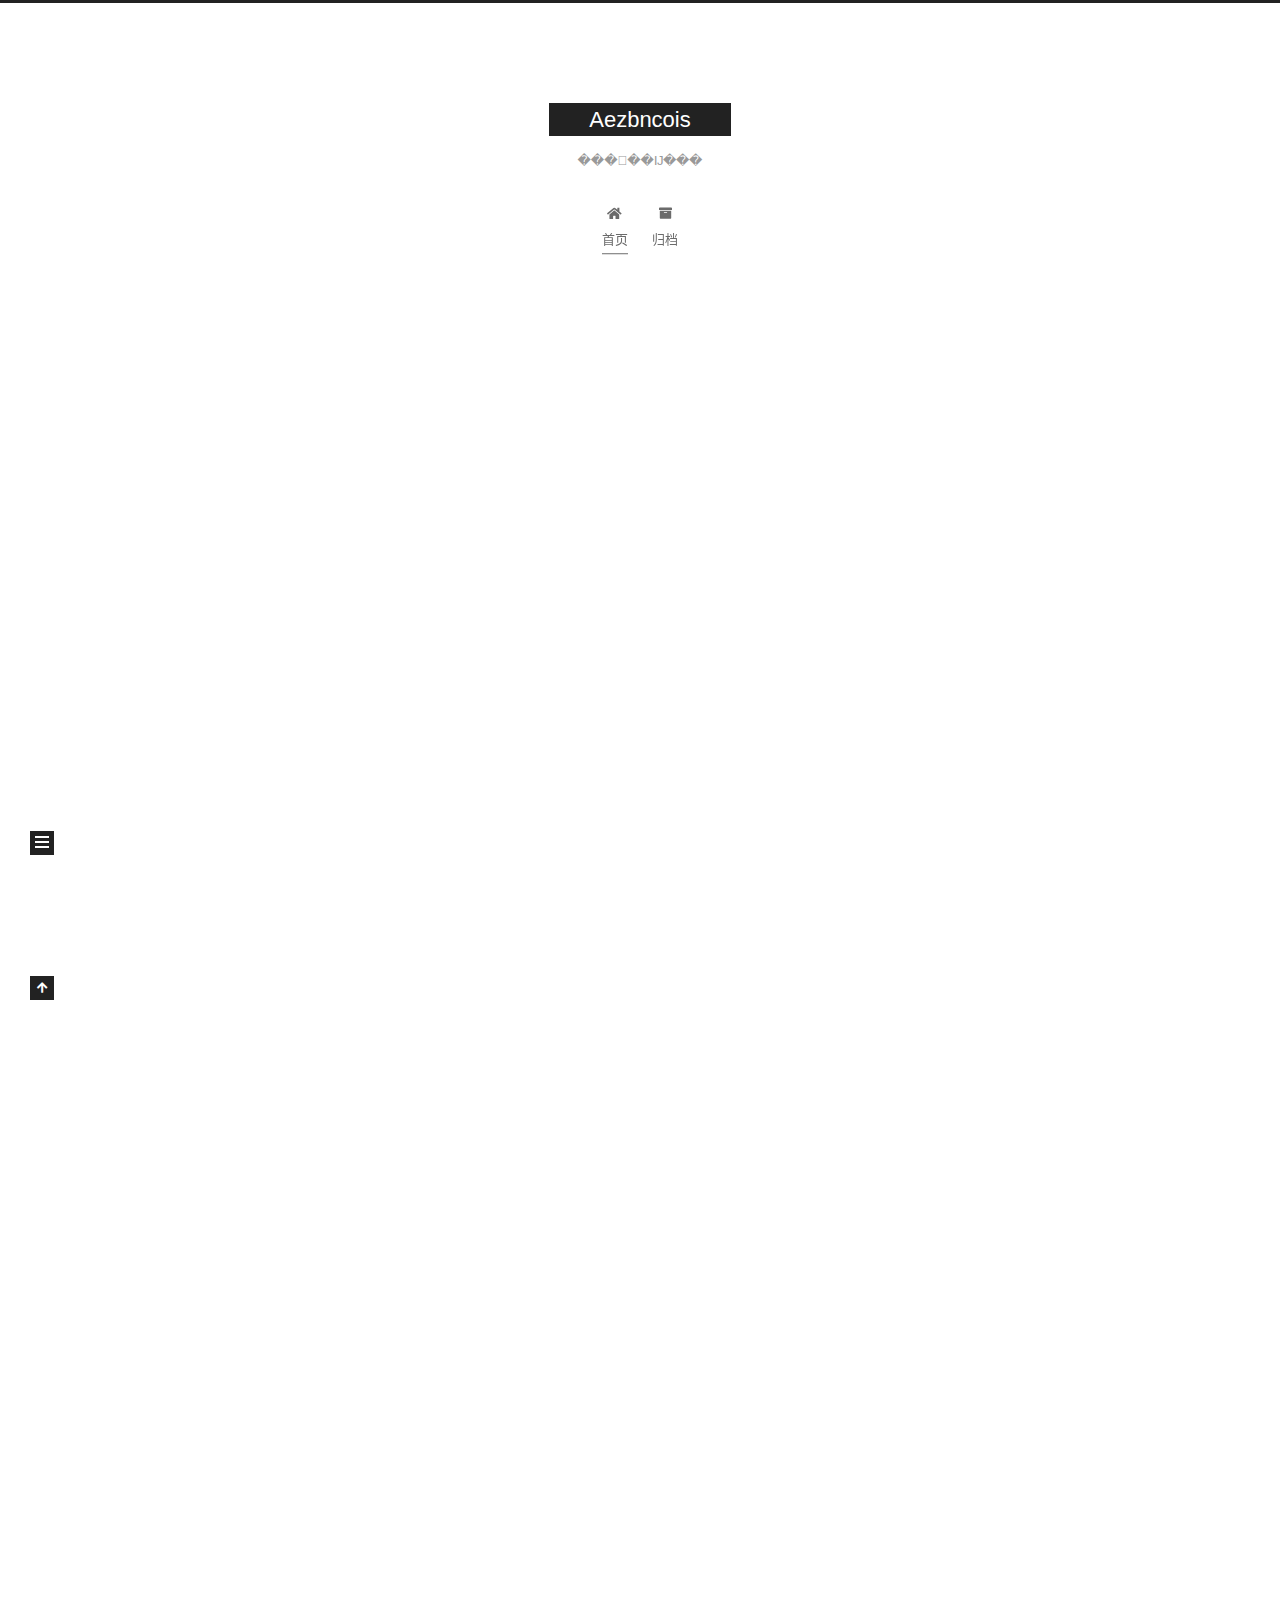
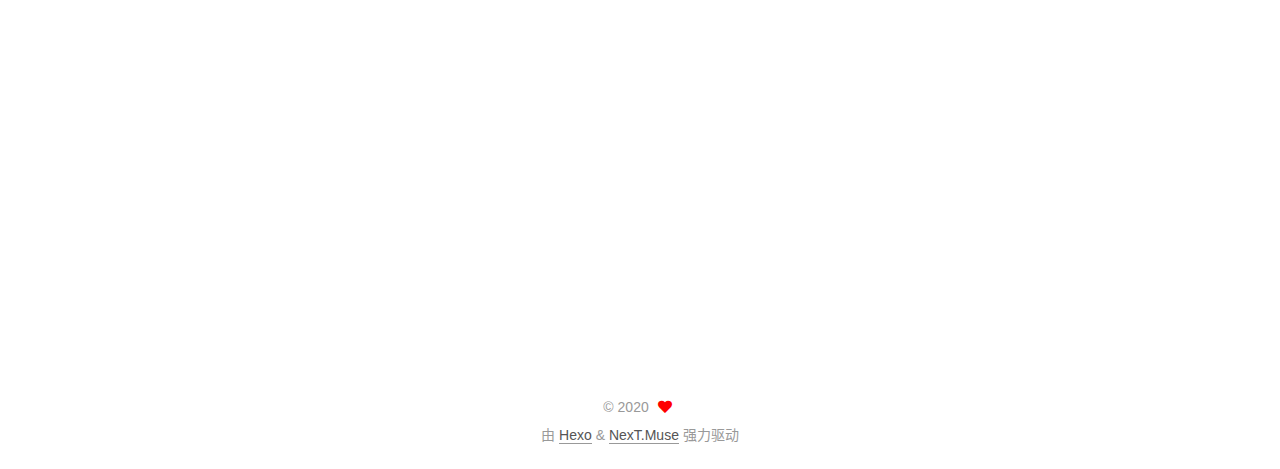
==== commit aeebb96d: "Site updated: 2020-04-22 21:27:48" ====
--- a/index.html
+++ b/index.html
@@ -171,6 +171,13 @@
 
               <time title="创建时间：2020-04-21 22:51:26" itemprop="dateCreated datePublished" datetime="2020-04-21T22:51:26+08:00">2020-04-21</time>
             </span>
+              <span class="post-meta-item">
+                <span class="post-meta-item-icon">
+                  <i class="far fa-calendar-check"></i>
+                </span>
+                <span class="post-meta-item-text">更新于</span>
+                <time title="修改时间：2020-04-22 20:59:03" itemprop="dateModified" datetime="2020-04-22T20:59:03+08:00">2020-04-22</time>
+              </span>
 
           
 
@@ -183,7 +190,8 @@
     <div class="post-body" itemprop="articleBody">
 
       
-          
+          <p>这里是博客的第一篇文章<br>本博客主要讲述本人（Aezbncois）<br>的部分学习经历<br>涉及领域是：【程序语言】【unity】【网站制作】【linux】【计算机网络】<br>建模和绘画看情况会在其它板块上面部署<br>===================================<br>转载引用请加上博客地址或者我的github账号，也可以使用我的用户名：Aezbncois</p>
+
       
     </div>
 
--- a/css/main.css
+++ b/css/main.css
@@ -1169,7 +1169,7 @@
 }
 .links-of-author a::before,
 .links-of-author span.exturl::before {
-  background: #bd2ecc;
+  background: #407c2a;
   border-radius: 50%;
   content: ' ';
   display: inline-block;
